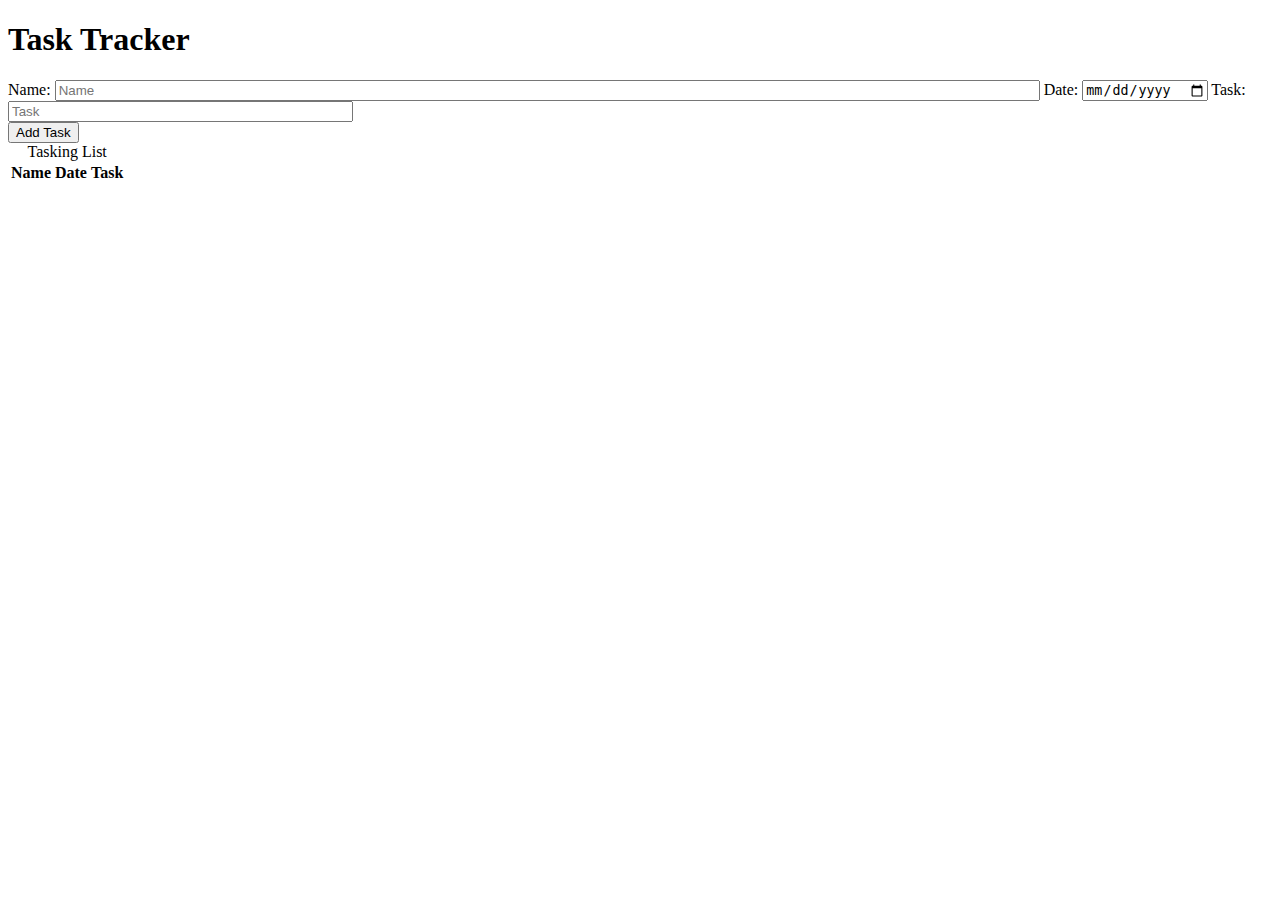
==== formulario2b.html @ 0b4e335b "Update formulario2b.html" ====
<!DOCTYPE html>
<html lang="en">
<head>
    <meta charset="UTF-8">
    <meta http-equiv="X-UA-Compatible" content="IE=edge">
    <meta name="viewport" content="width=device-width, initial-scale=1.0">
    
    <title>Projekt2</title>

    <link href="_cs/css-formulario2b.css" rel="stylesheet">
    <link href="../imagens/Símbolo-Estilizado-BONUS.jpg" type="image/jpg" rel="icon">
</head>
<body>
    <h1>Task Tracker</h1> <!-- Ausgabe Tracker -->

    <form id="meinForm">   
            <label for="name">Name:</label>
            <input type="text" id="idInput" name="nameName" placeholder="Name" size="120">

            <label for="datum">Date:</label>
            <input type="date" id="idDatum" name="nameDatum" placeholder="Date"> <!--onfocus="this.value=''"-->
        
            <label for="betrag">Task:</label>
            <input type="text" id="idBetrag" name="nameBetrag" placeholder="Task" size="40">
    </form>
    
    <div id="myButton"><button id="idButton" name="nameButton">Add Task</button></div>

    <table class="meineTable">     <!-- TABLE -->
        <caption>Tasking List</caption>   <!-- Liste des Betrags -->
            <thead>
                <tr> 
                    <th>Name</th>
                    <th>Date</th>
                    <th>Task</th>
                </tr>
            </thead>

            <tbody id="idTbody">
            </tbody>
    </table>

    <script src="../formulario2b/_js/js-formulario2b.js"></script>
</body>
</html>

<!-- document.getElementById("idTr").addEventListener('click', entfernenTd); -->
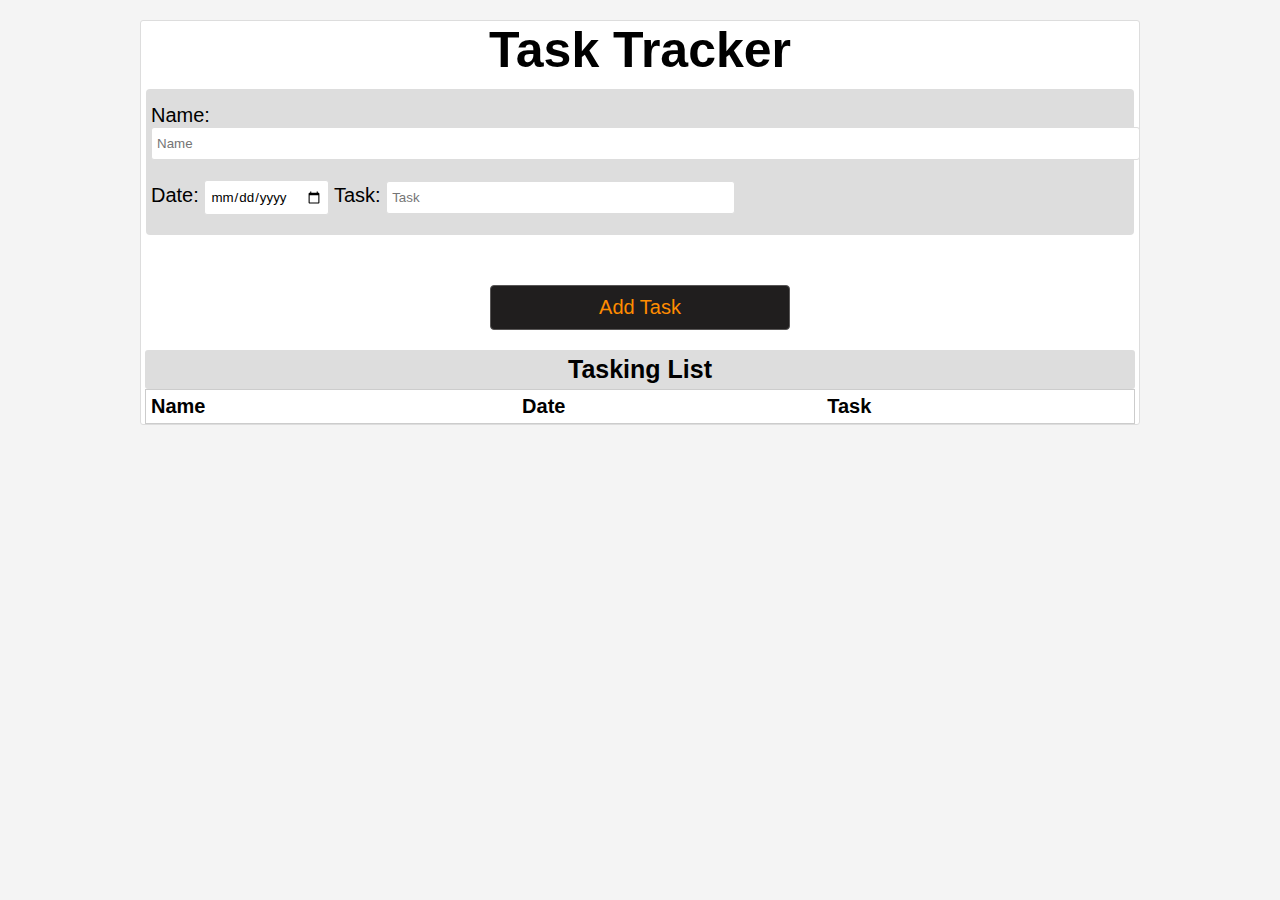
==== commit 20d63b13: "now" ====
--- a/formulario2b.html
+++ b/formulario2b.html
@@ -7,7 +7,7 @@
     
     <title>Projekt2</title>
 
-    <link href="_cs/css-formulario2b.css" rel="stylesheet">
+    <link href="_css/css-formulario2b.css" rel="stylesheet">
     <link href="../imagens/Símbolo-Estilizado-BONUS.jpg" type="image/jpg" rel="icon">
 </head>
 <body>
--- a/_css/css-formulario2b.css
+++ b/_css/css-formulario2b.css
@@ -0,0 +1,124 @@
+* {
+	margin: 0;
+	padding: 0;
+	box-sizing: border-box;
+	font-family: 'Trebuchet MS', 'Lucida Sans Unicode', 'Lucida Grande', 'Lucida Sans', Arial, sans-serif;
+}
+
+html {
+	font-size: 25px;
+	background-color: #F4F4F4;
+}
+
+h1 {
+	text-align: center;
+}
+
+h2 {
+	text-align: center;
+	margin: 15px 0;
+	font-size: 30px;
+	font-weight: normal;
+	color: darkorange;
+}
+
+body {
+	width: 1000px;
+	background-color: #FFF;
+	margin: 0 auto;
+	border: 1px solid #ddd;
+	border-radius: 3px;
+	margin-top: 20px;
+}
+
+form {
+	border-radius: 4px;
+	margin: 10px 5px;
+	padding-top: 15px;
+	padding-left: 5px;
+	font-weight: normal;
+	font-size: 20px;
+	background-color: #ddd;
+}
+
+input {
+	/* display: block; */
+	margin-bottom: 20px;
+	padding: 8px 5px;
+	border: 1px solid #ddd;
+	border-radius: 3px;
+}
+
+#idButton {
+	padding: 10px;
+	font-size: 20px;
+	width: 300px;
+	cursor: pointer;
+	color: darkorange;
+	background-color: rgb(32, 30, 30);
+	border-radius: 4px;
+	border: 1px solid rgb(88, 86, 86) ; /* #333 */
+	margin: 40px 0 20px;
+}
+
+#idButton:hover {
+	background-color: black;
+}
+
+#myButton {
+	text-align: center;
+}
+
+table {
+	width: 990px;
+	border: thin solid #ccc; /* #333 #ccc */
+	border-collapse: collapse;
+	/* border-spacing: 0; */
+	margin: 0 auto;
+}
+
+caption {
+	background-color: #ddd;
+	border-radius: 3px;
+	color: black;
+	padding: 5px 0;
+	font-weight: bold;
+	font-family: 'Trebuchet MS', 'Lucida Sans Unicode', 'Lucida Grande', 'Lucida Sans', Arial, sans-serif, Courier, monospace;
+}
+
+th {
+	padding: 5px;
+	text-align: left;
+	font-size: 20px;
+	font-weight: bold;
+}
+
+.tdClass {
+	position: relative;
+	/* border: 1px; */
+	/* border-width: 1px; */
+	/* border-style: solid; */
+	padding: 5px;
+	text-align: left;
+	font-size: 18px;
+	background-color: beige;
+}
+
+.classDelButton {
+	position: absolute;
+	top: 2px;
+	right: 2px;
+	font-weight: normal;
+	font-size: 18px;
+	width: 50px;
+	height: 28px;
+	color: black;
+	background-color: darkorange;
+	border: thin solid #333;
+	border-radius: 3px;
+	cursor: pointer;
+}
+
+.classDelButton:hover {
+	background-color: rgb(230, 129, 6);
+}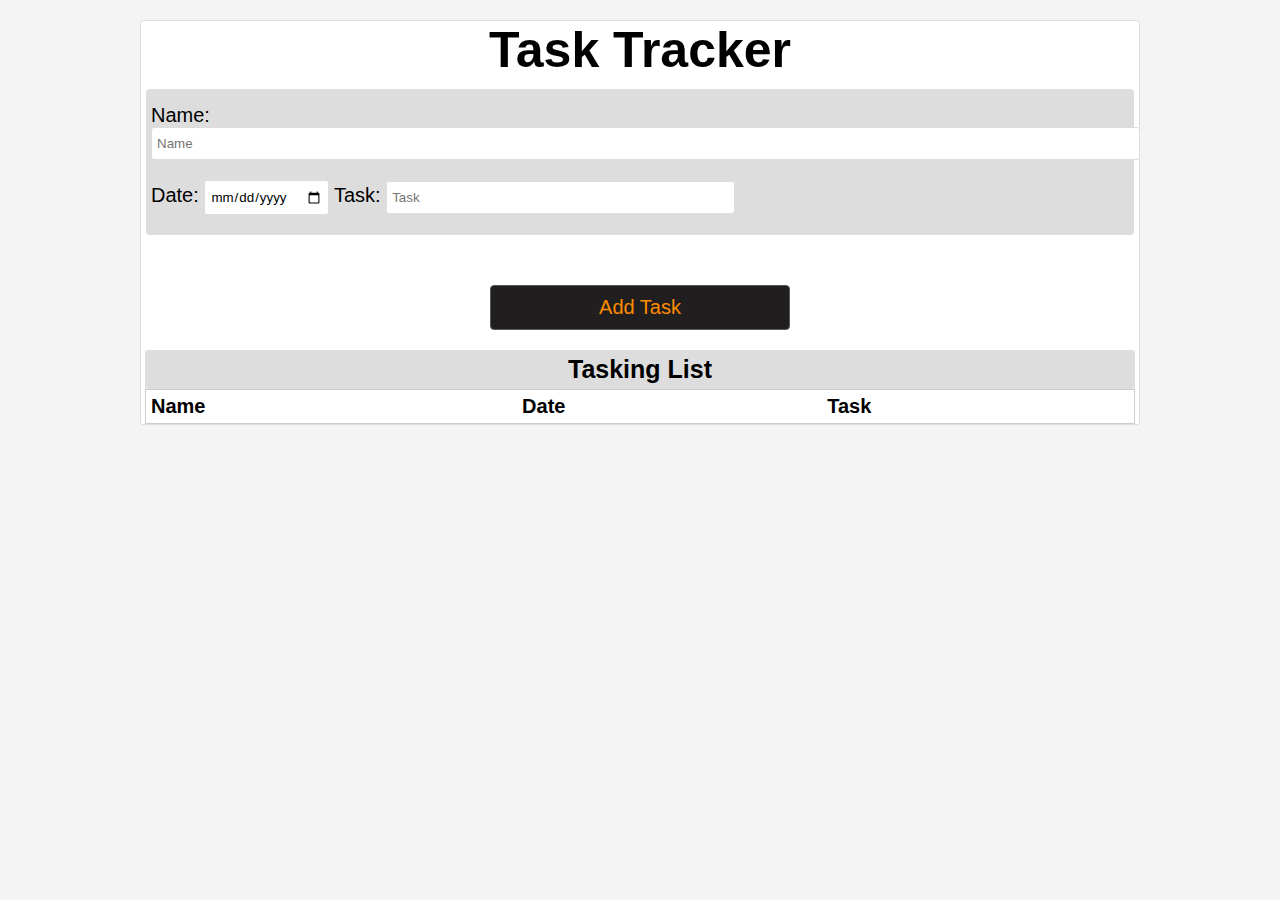
==== commit cf6893c0: "Update formulario2b.html" ====
--- a/formulario2b.html
+++ b/formulario2b.html
@@ -8,7 +8,7 @@
     <title>Projekt2</title>
 
     <link href="_css/css-formulario2b.css" rel="stylesheet">
-    <link href="../imagens/Símbolo-Estilizado-BONUS.jpg" type="image/jpg" rel="icon">
+    <link href="imagens/Símbolo-Estilizado-BONUS.jpg" type="image/jpg" rel="icon">
 </head>
 <body>
     <h1>Task Tracker</h1> <!-- Ausgabe Tracker -->
@@ -40,7 +40,7 @@
             </tbody>
     </table>
 
-    <script src="../formulario2b/_js/js-formulario2b.js"></script>
+    <script src="_js/js-formulario2b.js"></script>
 </body>
 </html>
 
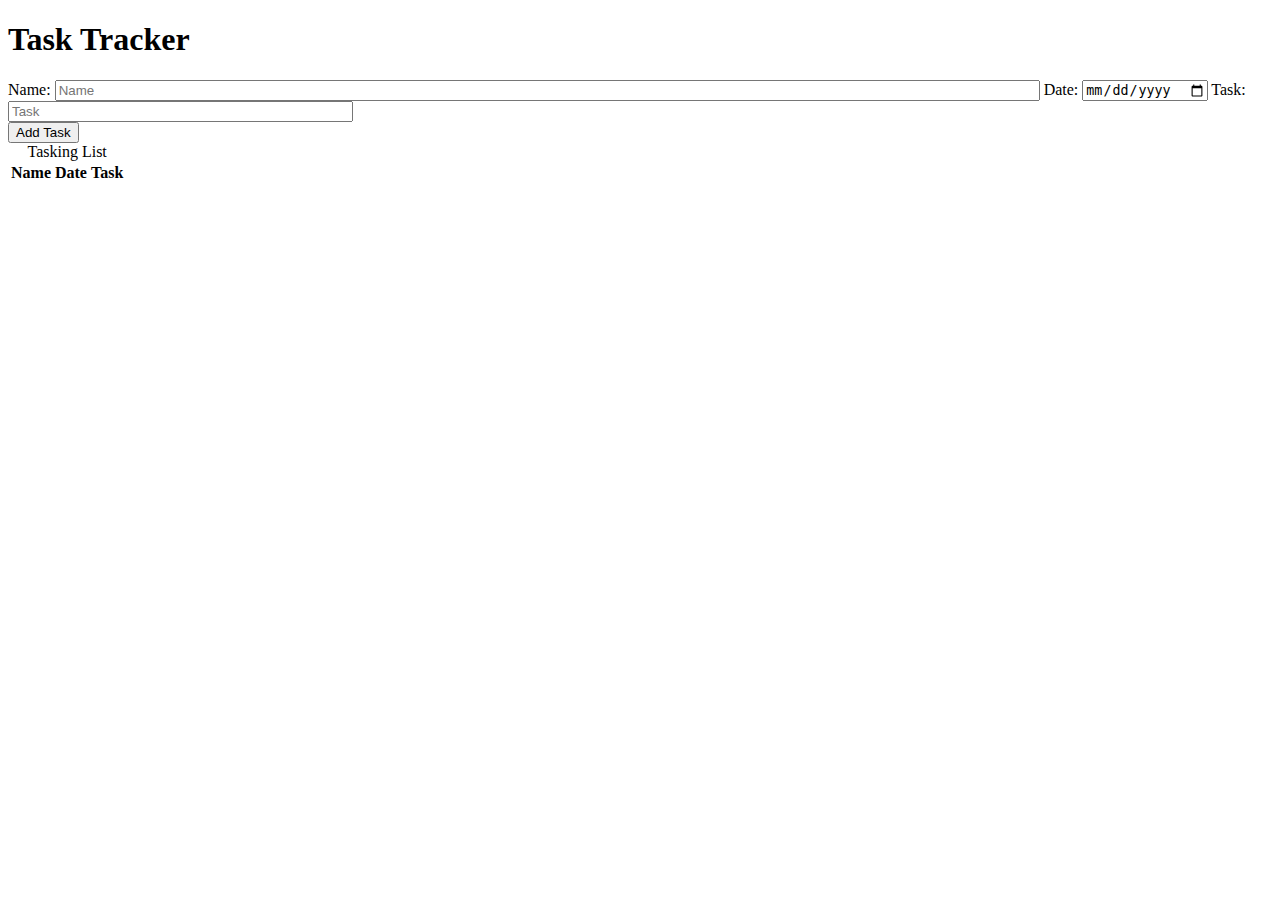
==== commit 626f7b8b: "Update formulario2b.html" ====
--- a/formulario2b.html
+++ b/formulario2b.html
@@ -7,7 +7,7 @@
     
     <title>Projekt2</title>
 
-    <link href="_css/css-formulario2b.css" rel="stylesheet">
+    <link href=rel="stylesheet" "_css/css-formulario2b.css">
     <link href="imagens/Símbolo-Estilizado-BONUS.jpg" type="image/jpg" rel="icon">
 </head>
 <body>
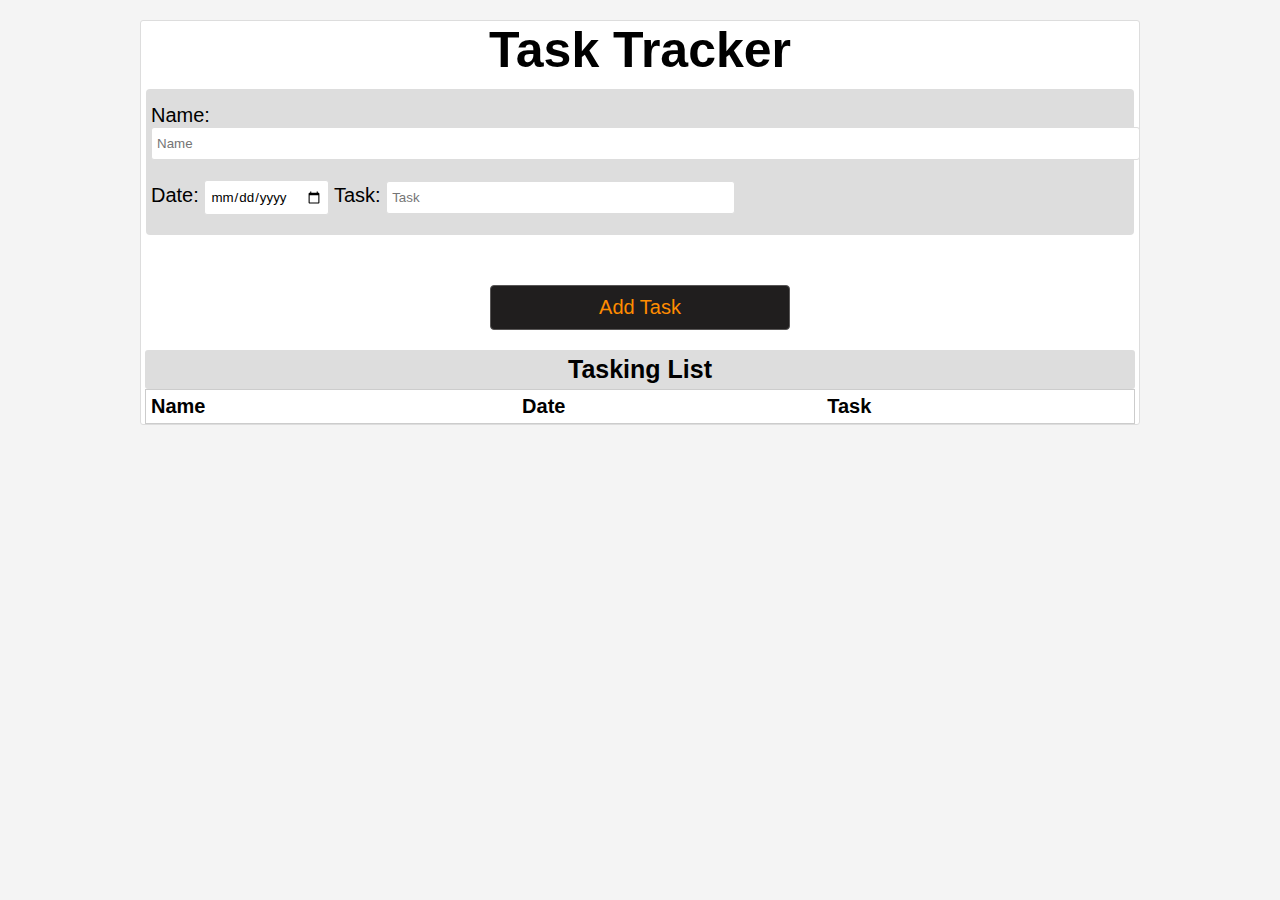
==== commit 6d48ddcd: "change2" ====
--- a/formulario2b.html
+++ b/formulario2b.html
@@ -7,7 +7,7 @@
     
     <title>Projekt2</title>
 
-    <link href=rel="stylesheet" "_css/css-formulario2b.css">
+    <link href="_css/css-formulario2b.css" rel="stylesheet">
     <link href="imagens/Símbolo-Estilizado-BONUS.jpg" type="image/jpg" rel="icon">
 </head>
 <body>
--- a/_css/css-formulario2b.css
+++ b/_css/css-formulario2b.css
@@ -0,0 +1,124 @@
+* {
+	margin: 0;
+	padding: 0;
+	box-sizing: border-box;
+	font-family: 'Trebuchet MS', 'Lucida Sans Unicode', 'Lucida Grande', 'Lucida Sans', Arial, sans-serif;
+}
+
+html {
+	font-size: 25px;
+	background-color: #F4F4F4;
+}
+
+h1 {
+	text-align: center;
+}
+
+h2 {
+	text-align: center;
+	margin: 15px 0;
+	font-size: 30px;
+	font-weight: normal;
+	color: darkorange;
+}
+
+body {
+	width: 1000px;
+	background-color: #FFF;
+	margin: 0 auto;
+	border: 1px solid #ddd;
+	border-radius: 3px;
+	margin-top: 20px;
+}
+
+form {
+	border-radius: 4px;
+	margin: 10px 5px;
+	padding-top: 15px;
+	padding-left: 5px;
+	font-weight: normal;
+	font-size: 20px;
+	background-color: #ddd;
+}
+
+input {
+	/* display: block; */
+	margin-bottom: 20px;
+	padding: 8px 5px;
+	border: 1px solid #ddd;
+	border-radius: 3px;
+}
+
+#idButton {
+	padding: 10px;
+	font-size: 20px;
+	width: 300px;
+	cursor: pointer;
+	color: darkorange;
+	background-color: rgb(32, 30, 30);
+	border-radius: 4px;
+	border: 1px solid rgb(88, 86, 86) ; /* #333 */
+	margin: 40px 0 20px;
+}
+
+#idButton:hover {
+	background-color: black;
+}
+
+#myButton {
+	text-align: center;
+}
+
+table {
+	width: 990px;
+	border: thin solid #ccc; /* #333 #ccc */
+	border-collapse: collapse;
+	/* border-spacing: 0; */
+	margin: 0 auto;
+}
+
+caption {
+	background-color: #ddd;
+	border-radius: 3px;
+	color: black;
+	padding: 5px 0;
+	font-weight: bold;
+	font-family: 'Trebuchet MS', 'Lucida Sans Unicode', 'Lucida Grande', 'Lucida Sans', Arial, sans-serif, Courier, monospace;
+}
+
+th {
+	padding: 5px;
+	text-align: left;
+	font-size: 20px;
+	font-weight: bold;
+}
+
+.tdClass {
+	position: relative;
+	/* border: 1px; */
+	/* border-width: 1px; */
+	/* border-style: solid; */
+	padding: 5px;
+	text-align: left;
+	font-size: 18px;
+	background-color: beige;
+}
+
+.classDelButton {
+	position: absolute;
+	top: 2px;
+	right: 2px;
+	font-weight: normal;
+	font-size: 18px;
+	width: 50px;
+	height: 28px;
+	color: black;
+	background-color: darkorange;
+	border: thin solid #333;
+	border-radius: 3px;
+	cursor: pointer;
+}
+
+.classDelButton:hover {
+	background-color: rgb(230, 129, 6);
+}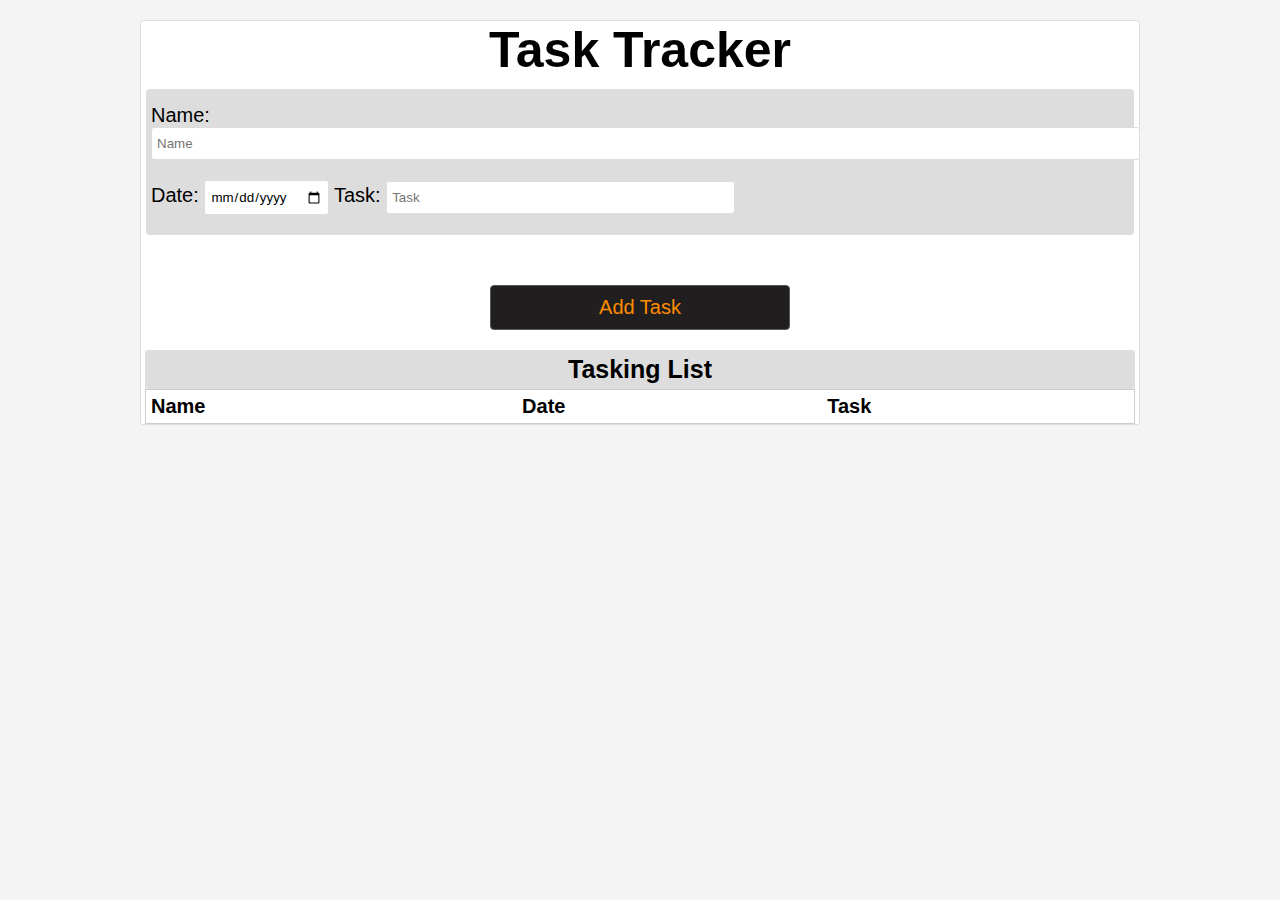
==== commit d8a50da3: "test1" ====
--- a/formulario2b.html
+++ b/formulario2b.html
@@ -7,7 +7,7 @@
     
     <title>Projekt2</title>
 
-    <link href="_css/css-formulario2b.css" rel="stylesheet">
+    <link href="css/css-formulario2b.css" rel="stylesheet">
     <link href="imagens/Símbolo-Estilizado-BONUS.jpg" type="image/jpg" rel="icon">
 </head>
 <body>
--- a/css/css-formulario2b.css
+++ b/css/css-formulario2b.css
@@ -0,0 +1,124 @@
+* {
+	margin: 0;
+	padding: 0;
+	box-sizing: border-box;
+	font-family: 'Trebuchet MS', 'Lucida Sans Unicode', 'Lucida Grande', 'Lucida Sans', Arial, sans-serif;
+}
+
+html {
+	font-size: 25px;
+	background-color: #F4F4F4;
+}
+
+h1 {
+	text-align: center;
+}
+
+h2 {
+	text-align: center;
+	margin: 15px 0;
+	font-size: 30px;
+	font-weight: normal;
+	color: darkorange;
+}
+
+body {
+	width: 1000px;
+	background-color: #FFF;
+	margin: 0 auto;
+	border: 1px solid #ddd;
+	border-radius: 3px;
+	margin-top: 20px;
+}
+
+form {
+	border-radius: 4px;
+	margin: 10px 5px;
+	padding-top: 15px;
+	padding-left: 5px;
+	font-weight: normal;
+	font-size: 20px;
+	background-color: #ddd;
+}
+
+input {
+	/* display: block; */
+	margin-bottom: 20px;
+	padding: 8px 5px;
+	border: 1px solid #ddd;
+	border-radius: 3px;
+}
+
+#idButton {
+	padding: 10px;
+	font-size: 20px;
+	width: 300px;
+	cursor: pointer;
+	color: darkorange;
+	background-color: rgb(32, 30, 30);
+	border-radius: 4px;
+	border: 1px solid rgb(88, 86, 86) ; /* #333 */
+	margin: 40px 0 20px;
+}
+
+#idButton:hover {
+	background-color: black;
+}
+
+#myButton {
+	text-align: center;
+}
+
+table {
+	width: 990px;
+	border: thin solid #ccc; /* #333 #ccc */
+	border-collapse: collapse;
+	/* border-spacing: 0; */
+	margin: 0 auto;
+}
+
+caption {
+	background-color: #ddd;
+	border-radius: 3px;
+	color: black;
+	padding: 5px 0;
+	font-weight: bold;
+	font-family: 'Trebuchet MS', 'Lucida Sans Unicode', 'Lucida Grande', 'Lucida Sans', Arial, sans-serif, Courier, monospace;
+}
+
+th {
+	padding: 5px;
+	text-align: left;
+	font-size: 20px;
+	font-weight: bold;
+}
+
+.tdClass {
+	position: relative;
+	/* border: 1px; */
+	/* border-width: 1px; */
+	/* border-style: solid; */
+	padding: 5px;
+	text-align: left;
+	font-size: 18px;
+	background-color: beige;
+}
+
+.classDelButton {
+	position: absolute;
+	top: 2px;
+	right: 2px;
+	font-weight: normal;
+	font-size: 18px;
+	width: 50px;
+	height: 28px;
+	color: black;
+	background-color: darkorange;
+	border: thin solid #333;
+	border-radius: 3px;
+	cursor: pointer;
+}
+
+.classDelButton:hover {
+	background-color: rgb(230, 129, 6);
+}